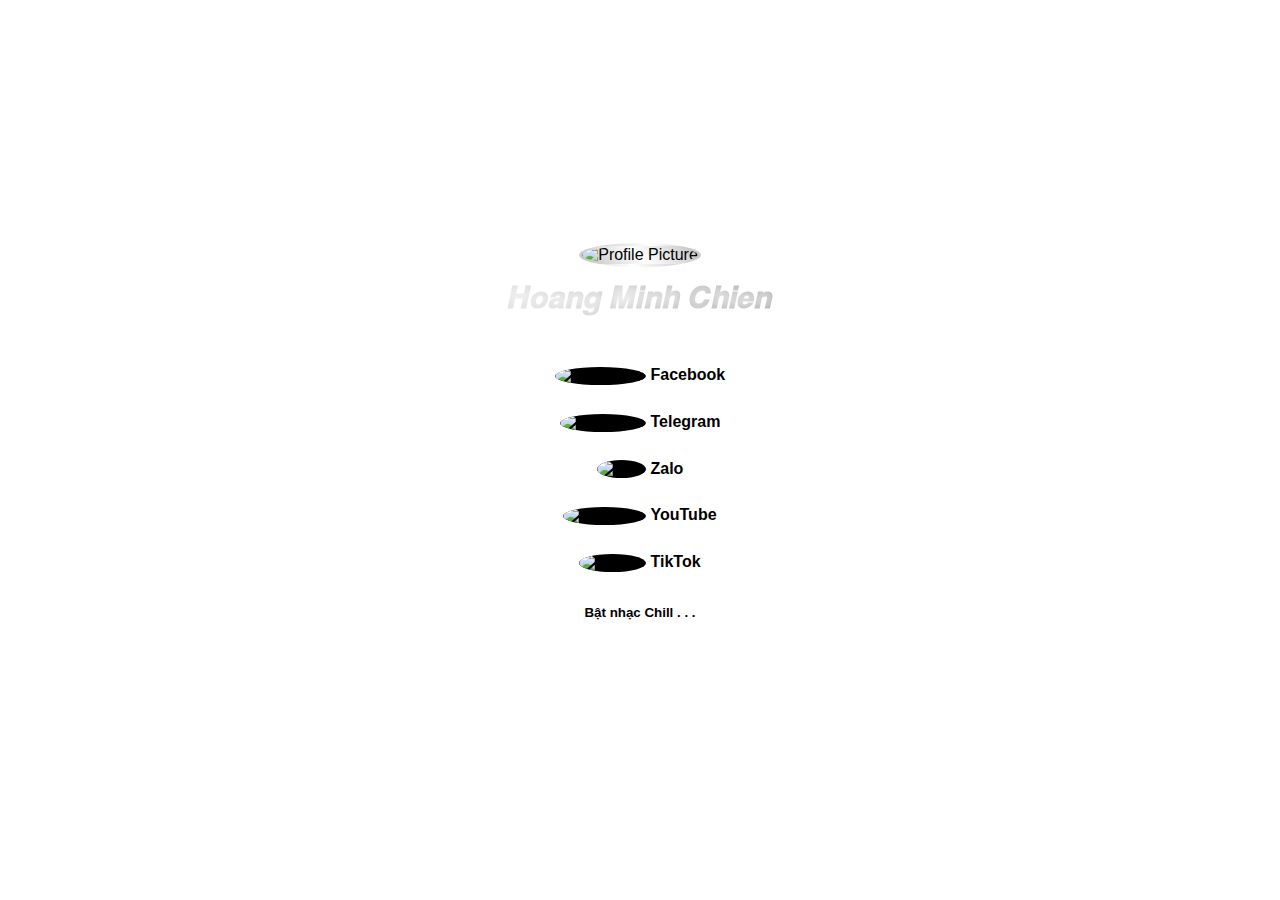
==== index.html @ 7c4d70db "Update index.html" ====
<!DOCTYPE html>
<html lang="vi">
<head>
    <meta charset="UTF-8">
    <meta name="viewport" content="width=device-width, initial-scale=1.0">
    <title>Thông tin Hoàng Minh Chiến</title>
    <style>
        body {
            font-family: Arial, sans-serif;
            margin: 0;
            padding: 0;
            background-image: url('https://i.imgur.com/fFLOlXU.jpeg');
            background-size: cover;
            background-position: center;
            height: 100vh;
            overflow: hidden;
        }

        .container {
            max-width: 600px;
            margin: auto;
            padding: 5px;
            text-align: center;
            position: relative;
            top: 50%;
            transform: translateY(-50%);
        }

        .profile-img {
            width: 70px;
            height: 70px;
            border-radius: 50%;
            object-fit: cover;
            margin-bottom: 8px;
            border: 3px solid transparent;
            background-image: linear-gradient(45deg, silver, white, silver);
            background-clip: border-box;
            animation: border-animation 5s infinite alternate;
            transition: transform 0.3s;
        }

        .profile-img:hover {
            transform: scale(1.05);
        }

        @keyframes border-animation {
            0% { border-color: white; }
            100% { border-color: black; }
        }

        h1, p {
            margin: 6px 0;
            color: white;
            transition: opacity 0.2s;
        }

        nav {
            margin-top: 8px;
        }

        nav ul {
            list-style: none;
            padding: 0;
        }

        nav ul li {
            margin: 8px 0;
        }

        nav ul li a {
            display: inline-block;
            text-decoration: none;
            color: black;
            background-color: rgba(255, 255, 255, 0.8);
            padding: 8px 15px;
            border-radius: 30px;
            border: 2px solid white;
            font-weight: bold;
            transition: background-color 0.3s, transform 0.2s;
        }

        nav ul li a:hover {
            background-color: rgba(240, 240, 240, 0.9);
            transform: scale(1.05);
        }

        footer {
            text-align: center;
            margin-top: 10px; 
            font-size: 12px;
            color: #777;
        }

        .music-controls {
            margin-top: 8px;
        }

        .music-controls button {
            padding: 7px 12px;
            border: none;
            border-radius: 5px;
            background-color: white;
            color: black;
            font-weight: bold;
            cursor: pointer;
            transition: background-color 0.3s;
        }

        .music-controls button:hover {
            background-color: rgba(240, 240, 240, 0.9);
        }

        .name {
            font-size: 30px;
            font-weight: bold;
            background: linear-gradient(to right, white, gray, black);
            background-size: 200%;
            -webkit-background-clip: text;
            color: transparent;
            animation: text-gradient 5s infinite alternate;
        }

        @keyframes text-gradient {
            0% {
                background-position: 0%;
            }
            100% {
                background-position: 100%;
            }
        }

        .social-logo {
            width: 30px;
            height: 30px;
            border-radius: 50%;
            margin-right: 5px;
            vertical-align: middle;
            object-fit: cover;
            background-color: black;
        }

        /* Hiệu ứng chói sáng */
        .glow {
            text-shadow: 0 0 10px rgba(255, 255, 255, 0.7), 0 0 20px rgba(255, 255, 255, 0.5);
            animation: glow-animation 0.5s infinite alternate;
        }

        @keyframes glow-animation {
            from {
                text-shadow: 0 0 5px rgba(255, 255, 255, 0.3), 0 0 10px rgba(255, 255, 255, 0.2);
            }
            to {
                text-shadow: 0 0 20px rgba(255, 255, 255, 1), 0 0 40px rgba(255, 255, 255, 0.7);
            }
        }

        /* Hiệu ứng chói sáng cho avatar */
        .glow-avatar {
            animation: glow-avatar-animation 0.5s infinite alternate;
        }

        @keyframes glow-avatar-animation {
            from {
                box-shadow: 0 0 5px rgba(255, 255, 255, 0.3);
            }
            to {
                box-shadow: 0 0 20px rgba(255, 255, 255, 1);
            }
        }
    </style>
</head>
<body>
    <audio id="background-music" preload="auto" loop>
        <source src="https://raw.githubusercontent.com/HMC-8/HoangMinhChien/aa16c4427fae85ea58cfc75d480920bd3532a8f6/yt1s.com%20-%20%20Th%E1%BB%A7%20%C4%90%C3%B4%20%20Dynasty%20Remix%20%20Close%20x%20Run%20Free%20%20List%20Nh%E1%BA%A1c%20TikTok%20Remix%20Ch%C3%A1y%20Nh%C6%B0%20Fai%20Fai%20.mp3" type="audio/mpeg">
        Your browser does not support the audio element.
    </audio>

    <div class="container">
        <header>
            <img src="https://i.imgur.com/5JPtVjC.jpeg" alt="Profile Picture" class="profile-img glow-avatar" id="avatar">
            <h1 class="name glow" id="name">𝑯𝒐𝒂𝒏𝒈 𝑴𝒊𝒏𝒉 𝑪𝒉𝒊𝒆𝒏</h1>
            <p>Xin chào, đây là thông tin của tôi!</p>
        </header>
        <nav>
            <ul>
                <li>
                    <a href="https://www.facebook.com/profile.php?id=794478153&mibextid=ZbWKwL">
                        <img src="https://upload.wikimedia.org/wikipedia/commons/thumb/b/b9/2023_Facebook_icon.svg/667px-2023_Facebook_icon.svg.png" alt="Facebook" class="social-logo">Facebook
                    </a>
                </li>
                <li>
                    <a href="https://t.me/HoangMinhChien_8">
                        <img src="https://upload.wikimedia.org/wikipedia/commons/thumb/8/83/Telegram_2019_Logo.svg/2048px-Telegram_2019_Logo.svg.png" alt="Telegram" class="social-logo">Telegram
                    </a>
                </li>
                <li>
                    <a href="https://zalo.me/0345161185">
                        <img src="https://cdn.haitrieu.com/wp-content/uploads/2022/01/Logo-Zalo-Arc.png" alt="Zalo" class="social-logo">Zalo
                    </a>
                </li>
                <li>
                    <a href="https://youtube.com/@hoangminhchien_8?si=kzWuivBH8LTsyyyW">
                        <img src="https://upload.wikimedia.org/wikipedia/commons/e/ef/Youtube_logo.png" alt="YouTube" class="social-logo">YouTube
                    </a>
                </li>
                <li>
                    <a href="https://www.tiktok.com/@hoangminhchien_8?_t=8qVWv0Eyuzg&_r=1">
                        <img src="https://cdn.pixabay.com/photo/2021/06/15/12/28/tiktok-6338429_960_720.png" alt="TikTok" class="social-logo">TikTok
                    </a>
                </li>
            </ul>
        </nav>

        <div class="music-controls">
            <button id="toggle-music-button">Bật nhạc Chill . . .</button>
        </div>

        <footer>
            <p>© 2024 Hoàng Minh Chiến. All rights reserved.</p>
        </footer>
    </div>

    <script>
        const audio = document.getElementById('background-music');
        const toggleButton = document.getElementById('toggle-music-button');

        // Biến trạng thái để theo d
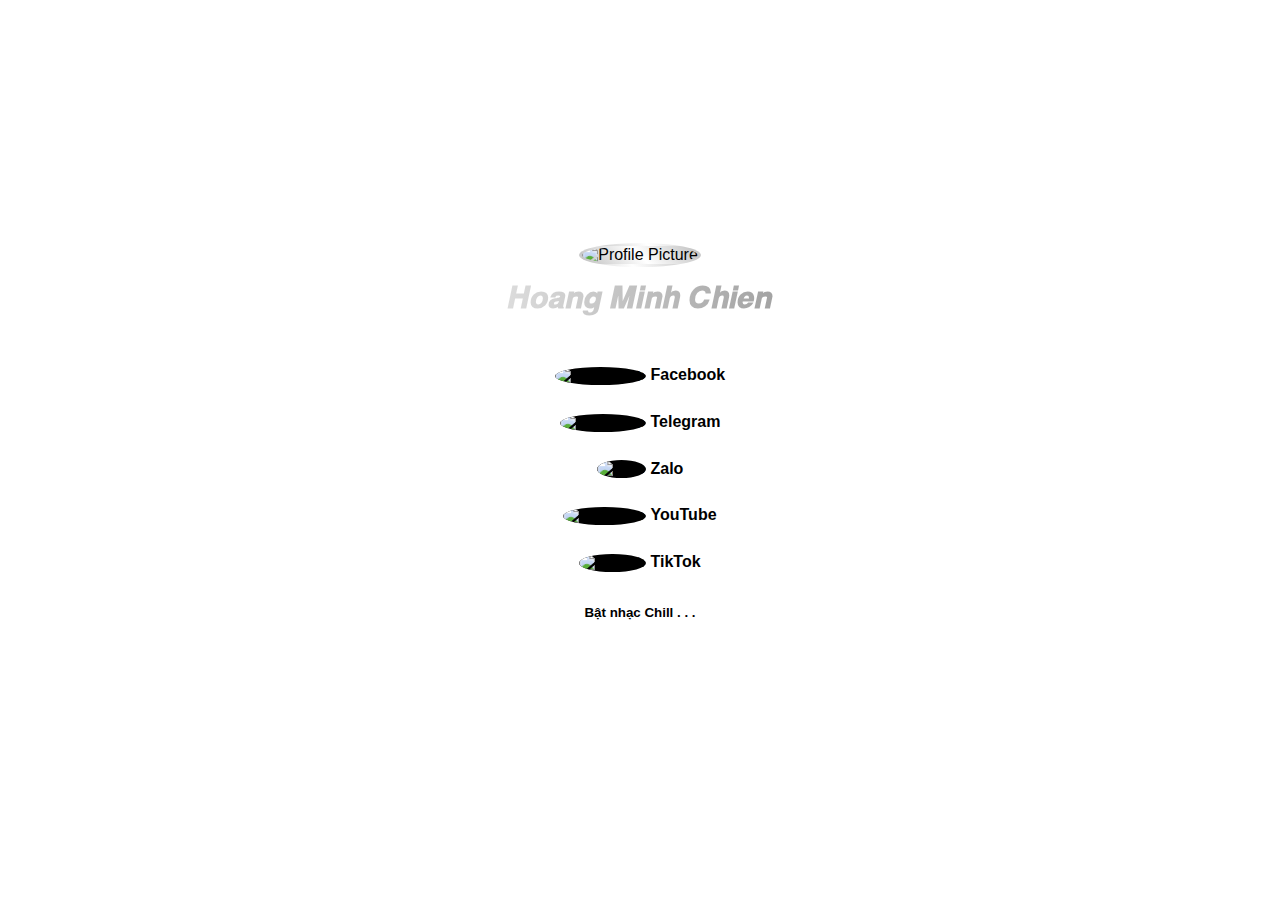
==== commit 69fee4b1: "Update index.html" ====
--- a/index.html
+++ b/index.html
@@ -3,7 +3,7 @@
 <head>
     <meta charset="UTF-8">
     <meta name="viewport" content="width=device-width, initial-scale=1.0">
-    <title>Thông tin Hoàng Minh Chiến</title>
+    <title>🇻🇳</title>
     <style>
         body {
             font-family: Arial, sans-serif;
@@ -138,35 +138,6 @@
             object-fit: cover;
             background-color: black;
         }
-
-        /* Hiệu ứng chói sáng */
-        .glow {
-            text-shadow: 0 0 10px rgba(255, 255, 255, 0.7), 0 0 20px rgba(255, 255, 255, 0.5);
-            animation: glow-animation 0.5s infinite alternate;
-        }
-
-        @keyframes glow-animation {
-            from {
-                text-shadow: 0 0 5px rgba(255, 255, 255, 0.3), 0 0 10px rgba(255, 255, 255, 0.2);
-            }
-            to {
-                text-shadow: 0 0 20px rgba(255, 255, 255, 1), 0 0 40px rgba(255, 255, 255, 0.7);
-            }
-        }
-
-        /* Hiệu ứng chói sáng cho avatar */
-        .glow-avatar {
-            animation: glow-avatar-animation 0.5s infinite alternate;
-        }
-
-        @keyframes glow-avatar-animation {
-            from {
-                box-shadow: 0 0 5px rgba(255, 255, 255, 0.3);
-            }
-            to {
-                box-shadow: 0 0 20px rgba(255, 255, 255, 1);
-            }
-        }
     </style>
 </head>
 <body>
@@ -177,8 +148,8 @@
 
     <div class="container">
         <header>
-            <img src="https://i.imgur.com/5JPtVjC.jpeg" alt="Profile Picture" class="profile-img glow-avatar" id="avatar">
-            <h1 class="name glow" id="name">𝑯𝒐𝒂𝒏𝒈 𝑴𝒊𝒏𝒉 𝑪𝒉𝒊𝒆𝒏</h1>
+            <img src="https://i.imgur.com/5JPtVjC.jpeg" alt="Profile Picture" class="profile-img" id="avatar">
+            <h1 class="name" id="name">𝑯𝒐𝒂𝒏𝒈 𝑴𝒊𝒏𝒉 𝑪𝒉𝒊𝒆𝒏</h1>
             <p>Xin chào, đây là thông tin của tôi!</p>
         </header>
         <nav>
@@ -224,4 +195,19 @@
         const audio = document.getElementById('background-music');
         const toggleButton = document.getElementById('toggle-music-button');
 
-        // Biến trạng thái để theo d
+        // Biến trạng thái để theo dõi trạng thái nhạc
+        let isPlaying = false;
+
+        toggleButton.addEventListener('click', () => {
+            if (isPlaying) {
+                audio.pause();
+                toggleButton.textContent = 'Bật nhạc Chill . . .';
+            } else {
+                audio.play();
+                toggleButton.textContent = 'Tắt nhạc . . .';
+            }
+            isPlaying = !isPlaying; // Đảo ngược trạng thái
+        });
+    </script>
+</body>
+</html>
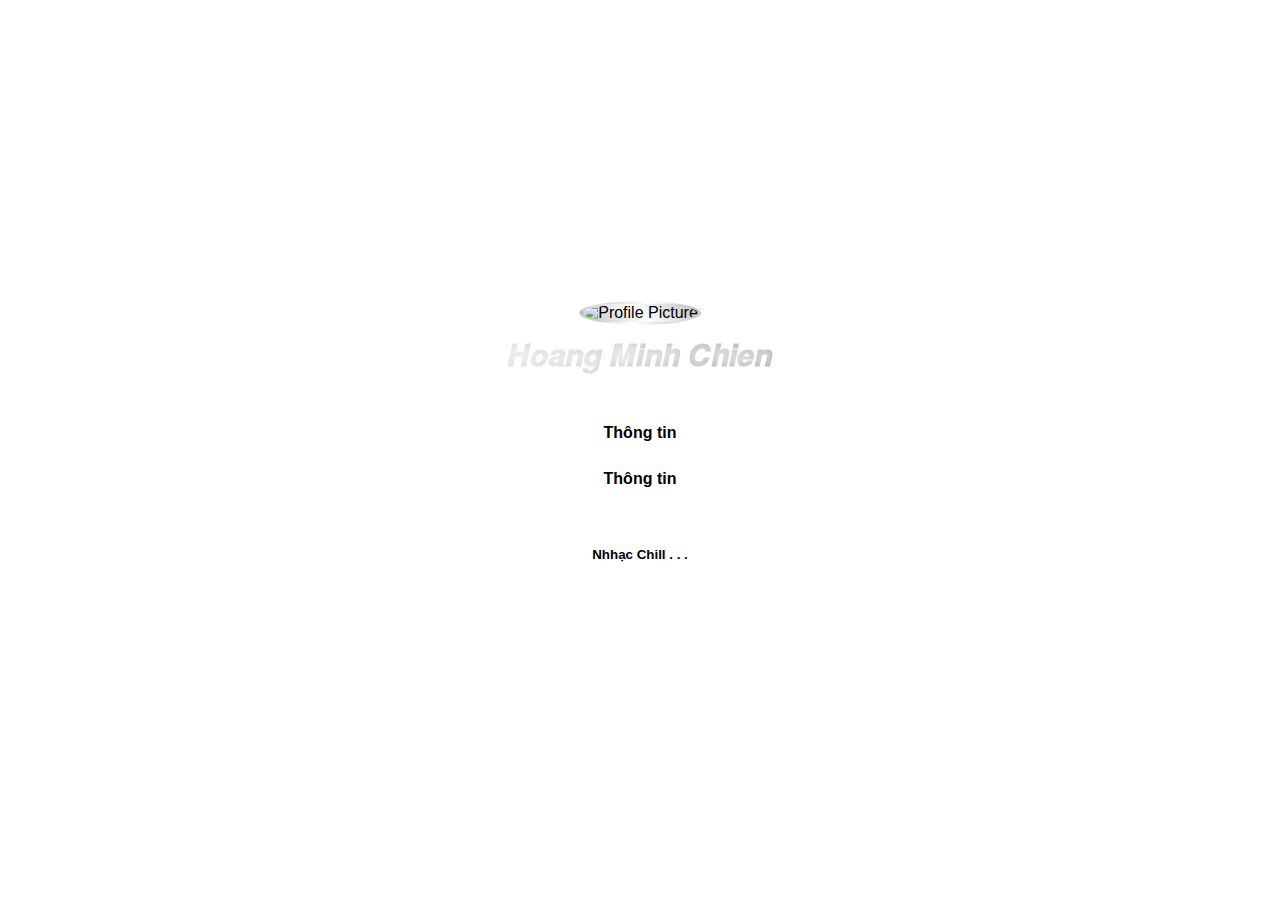
==== commit 694b3216: "Update index.html" ====
--- a/index.html
+++ b/index.html
@@ -138,6 +138,33 @@
             object-fit: cover;
             background-color: black;
         }
+
+        .glow {
+            text-shadow: 0 0 10px rgba(255, 255, 255, 0.7), 0 0 20px rgba(255, 255, 255, 0.5);
+            animation: glow-animation 0.5s infinite alternate;
+        }
+
+        @keyframes glow-animation {
+            from {
+                text-shadow: 0 0 5px rgba(255, 255, 255, 0.3), 0 0 10px rgba(255, 255, 255, 0.2);
+            }
+            to {
+                text-shadow: 0 0 20px rgba(255, 255, 255, 1), 0 0 40px rgba(255, 255, 255, 0.7);
+            }
+        }
+
+        .glow-avatar {
+            animation: glow-avatar-animation 0.5s infinite alternate;
+        }
+
+        @keyframes glow-avatar-animation {
+            from {
+                box-shadow: 0 0 5px rgba(255, 255, 255, 0.3);
+            }
+            to {
+                box-shadow: 0 0 20px rgba(255, 255, 255, 1);
+            }
+        }
     </style>
 </head>
 <body>
@@ -148,42 +175,20 @@
 
     <div class="container">
         <header>
-            <img src="https://i.imgur.com/5JPtVjC.jpeg" alt="Profile Picture" class="profile-img" id="avatar">
-            <h1 class="name" id="name">𝑯𝒐𝒂𝒏𝒈 𝑴𝒊𝒏𝒉 𝑪𝒉𝒊𝒆𝒏</h1>
+            <img src="https://i.imgur.com/5JPtVjC.jpeg" alt="Profile Picture" class="profile-img glow-avatar" id="avatar">
+            <h1 class="name glow" id="name">𝑯𝒐𝒂𝒏𝒈 𝑴𝒊𝒏𝒉 𝑪𝒉𝒊𝒆𝒏</h1>
             <p>Xin chào, đây là thông tin của tôi!</p>
+            <nav>
+    <ul>
+        <li><a href="Thongtin.html">Thông tin</a></li>
+        <li><a href="index.html">Thông tin</a></li>
+    </ul>
+            </nav>
         </header>
-        <nav>
-            <ul>
-                <li>
-                    <a href="https://www.facebook.com/profile.php?id=794478153&mibextid=ZbWKwL">
-                        <img src="https://upload.wikimedia.org/wikipedia/commons/thumb/b/b9/2023_Facebook_icon.svg/667px-2023_Facebook_icon.svg.png" alt="Facebook" class="social-logo">Facebook
-                    </a>
-                </li>
-                <li>
-                    <a href="https://t.me/HoangMinhChien_8">
-                        <img src="https://upload.wikimedia.org/wikipedia/commons/thumb/8/83/Telegram_2019_Logo.svg/2048px-Telegram_2019_Logo.svg.png" alt="Telegram" class="social-logo">Telegram
-                    </a>
-                </li>
-                <li>
-                    <a href="https://zalo.me/0345161185">
-                        <img src="https://cdn.haitrieu.com/wp-content/uploads/2022/01/Logo-Zalo-Arc.png" alt="Zalo" class="social-logo">Zalo
-                    </a>
-                </li>
-                <li>
-                    <a href="https://youtube.com/@hoangminhchien_8?si=kzWuivBH8LTsyyyW">
-                        <img src="https://upload.wikimedia.org/wikipedia/commons/e/ef/Youtube_logo.png" alt="YouTube" class="social-logo">YouTube
-                    </a>
-                </li>
-                <li>
-                    <a href="https://www.tiktok.com/@hoangminhchien_8?_t=8qVWv0Eyuzg&_r=1">
-                        <img src="https://cdn.pixabay.com/photo/2021/06/15/12/28/tiktok-6338429_960_720.png" alt="TikTok" class="social-logo">TikTok
-                    </a>
-                </li>
-            </ul>
-        </nav>
+        <p>Nghe nhạc thì bấm zô đayy</p>
 
         <div class="music-controls">
-            <button id="toggle-music-button">Bật nhạc Chill . . .</button>
+            <button id="toggle-music-button">Nhhạc Chill . . .</button>
         </div>
 
         <footer>
@@ -194,11 +199,9 @@
     <script>
         const audio = document.getElementById('background-music');
         const toggleButton = document.getElementById('toggle-music-button');
-
-        // Biến trạng thái để theo dõi trạng thái nhạc
         let isPlaying = false;
 
-        toggleButton.addEventListener('click', () => {
+        toggleButton.addEventListener('click', function() {
             if (isPlaying) {
                 audio.pause();
                 toggleButton.textContent = 'Bật nhạc Chill . . .';
@@ -206,7 +209,7 @@
                 audio.play();
                 toggleButton.textContent = 'Tắt nhạc . . .';
             }
-            isPlaying = !isPlaying; // Đảo ngược trạng thái
+            isPlaying = !isPlaying;
         });
     </script>
 </body>
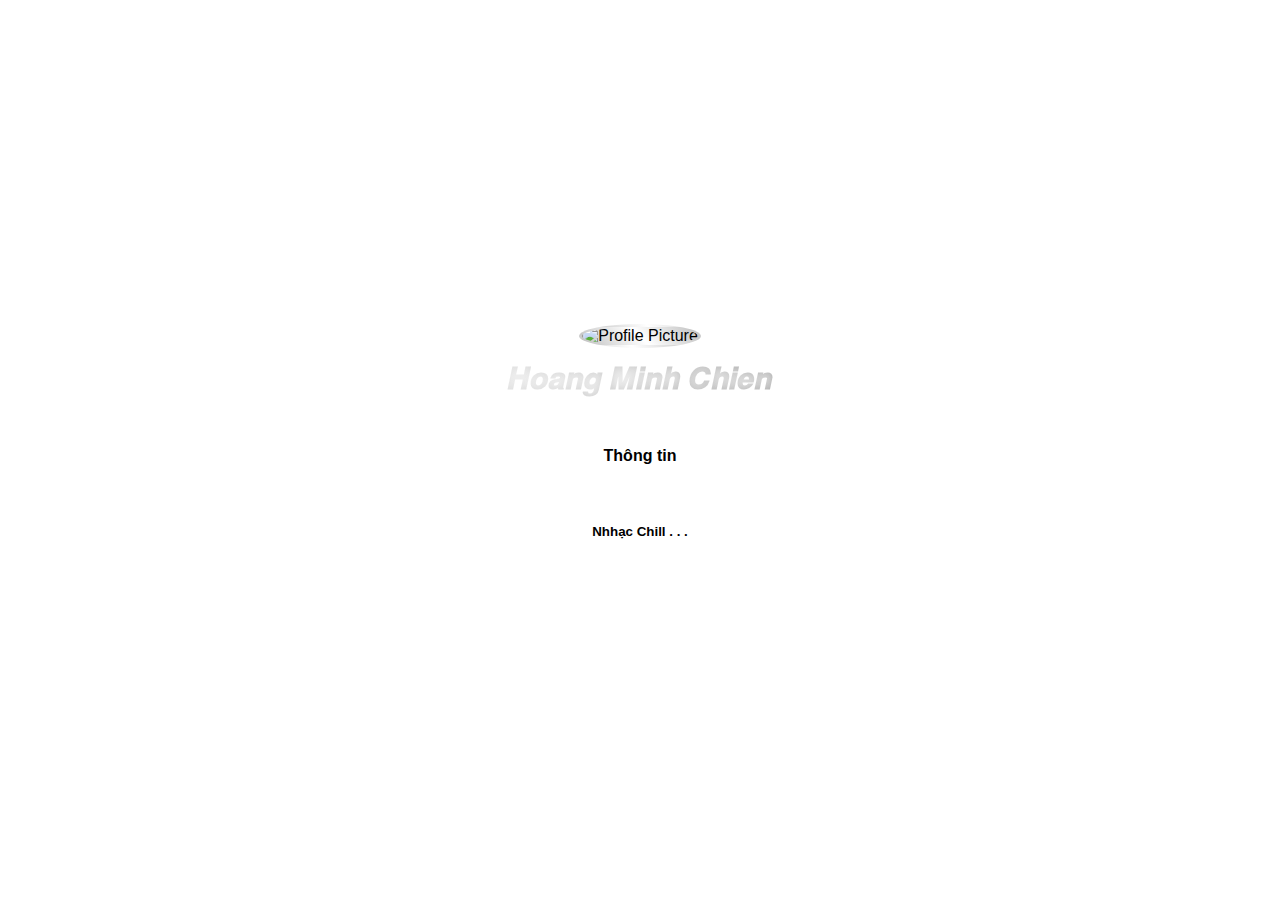
==== commit d07f4523: "Update index.html" ====
--- a/index.html
+++ b/index.html
@@ -181,7 +181,6 @@
             <nav>
     <ul>
         <li><a href="Thongtin.html">Thông tin</a></li>
-        <li><a href="index.html">Thông tin</a></li>
     </ul>
             </nav>
         </header>
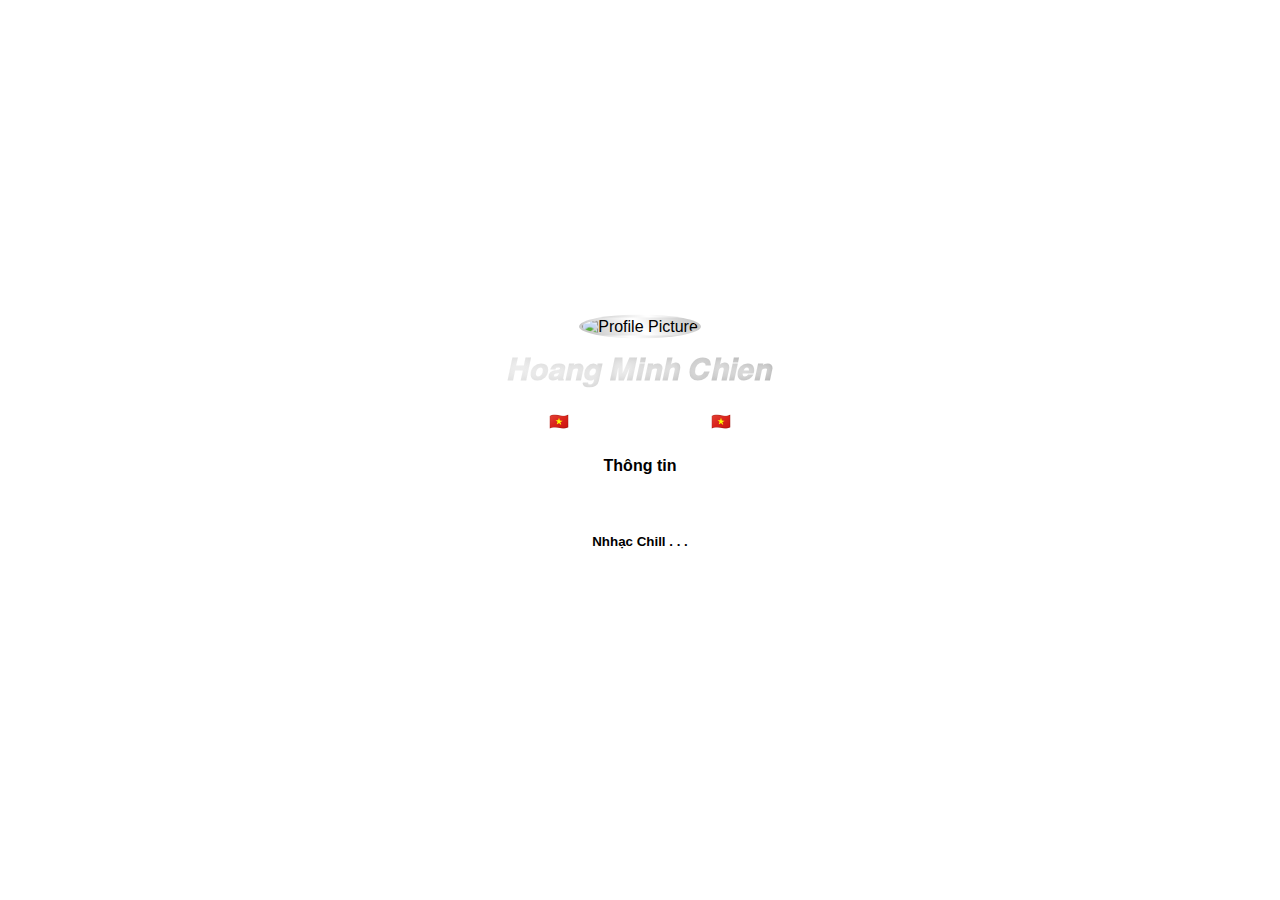
==== commit c8a5abca: "Update index.html" ====
--- a/index.html
+++ b/index.html
@@ -3,7 +3,7 @@
 <head>
     <meta charset="UTF-8">
     <meta name="viewport" content="width=device-width, initial-scale=1.0">
-    <title>🇻🇳</title>
+    <title>🇻🇳 𝑯𝒐𝒂𝒏𝒈 𝑴𝒊𝒏𝒉 𝑪𝒉𝒊𝒆𝒏 🇻🇳</title>
     <style>
         body {
             font-family: Arial, sans-serif;
@@ -177,7 +177,7 @@
         <header>
             <img src="https://i.imgur.com/5JPtVjC.jpeg" alt="Profile Picture" class="profile-img glow-avatar" id="avatar">
             <h1 class="name glow" id="name">𝑯𝒐𝒂𝒏𝒈 𝑴𝒊𝒏𝒉 𝑪𝒉𝒊𝒆𝒏</h1>
-            <p>Xin chào, đây là thông tin của tôi!</p>
+            <p>Xin chào, đây là thông tin của <br>🇻🇳 Hoang Minh Chien 🇻🇳</p>
             <nav>
     <ul>
         <li><a href="Thongtin.html">Thông tin</a></li>
